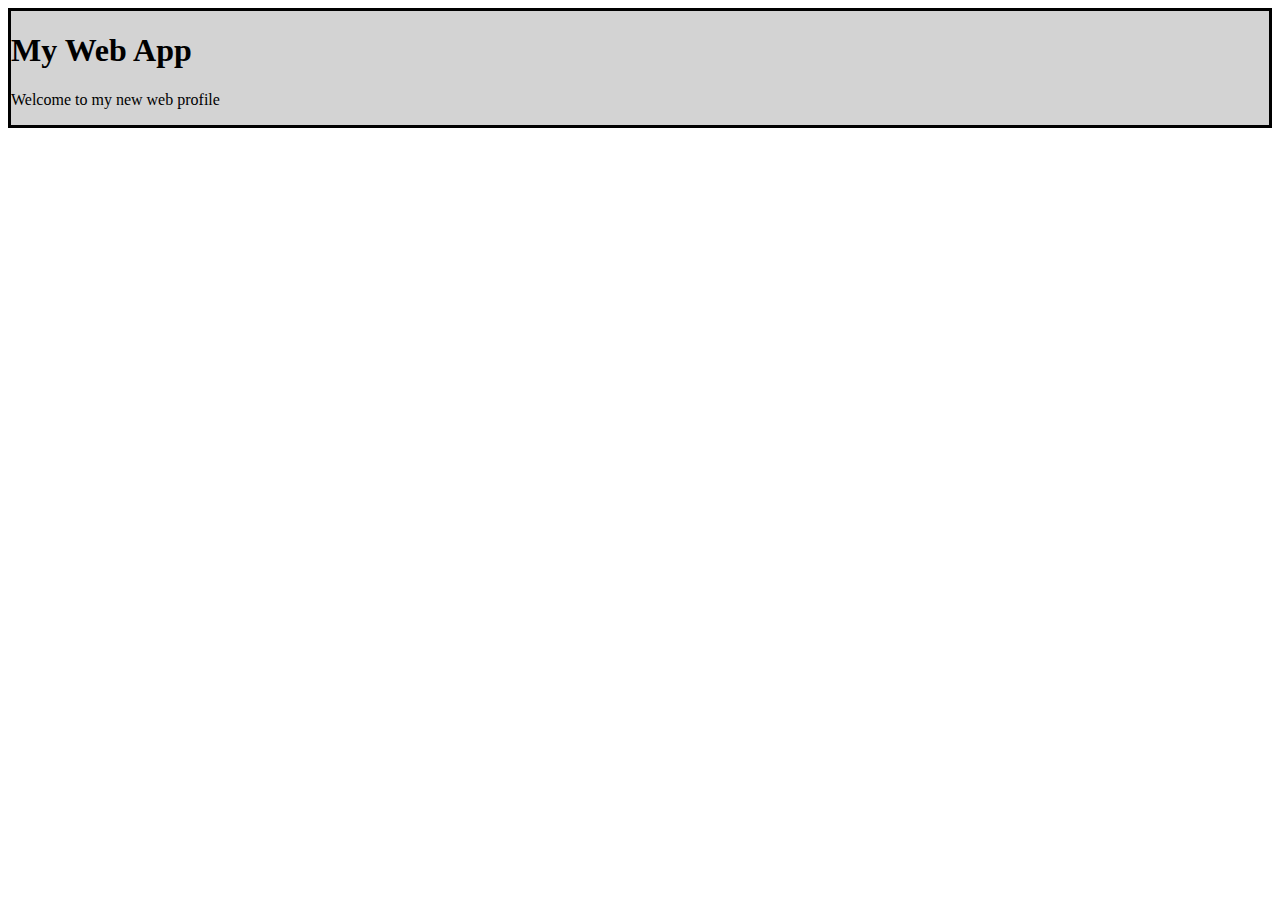
==== index.html @ 8bfa82d6 "First commit" ====
<!DOCTYPE html>
<html>
<head>
    <meta charset=""/>
    <meta name="keywords" content="search terms"/>
    <meta name="description" content="paragraph displayed along with the link in the search results"/>
    <meta name="author" content="your name"/>
    <meta name="viewport" content="width=device-width, initial-scale=1"/>
    
    <link rel="stylesheet" type="text/css" href="css/style.css"/>
    <style>
        div {border:solid;}
    </style>
    
</head>
<body>
    <div class="container-fluid" style="background-color:lightgray">
        <h1>My Web App</h1>
        <p>Welcome to my new web profile</p>
    </div>
</body>
</html>
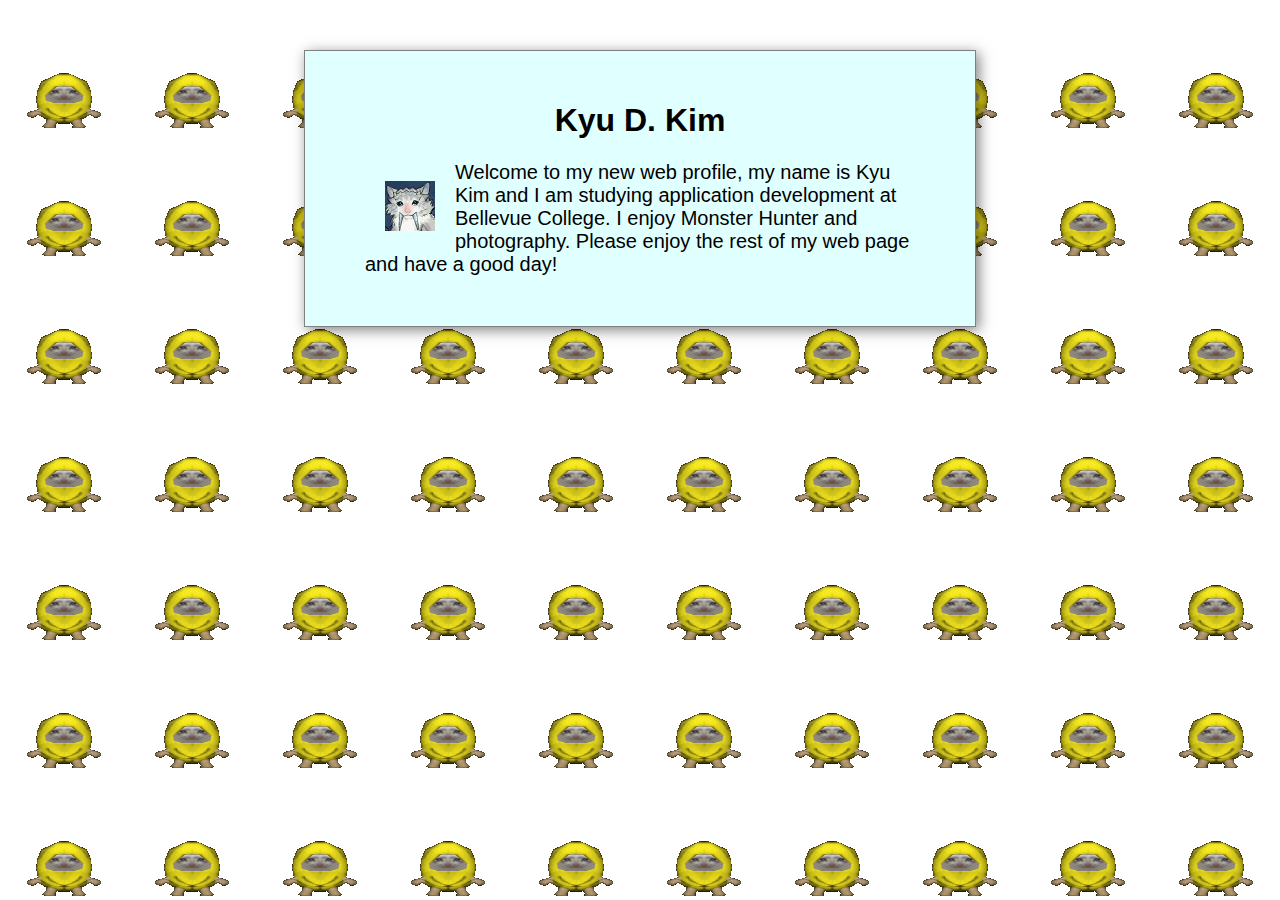
==== commit fe9e265f: "Web profile, first version" ====
--- a/index.html
+++ b/index.html
@@ -2,21 +2,17 @@
 <html>
 <head>
     <meta charset=""/>
-    <meta name="keywords" content="search terms"/>
-    <meta name="description" content="paragraph displayed along with the link in the search results"/>
-    <meta name="author" content="your name"/>
+    <meta name="KKim" content="Kyu Kim"/>
     <meta name="viewport" content="width=device-width, initial-scale=1"/>
     
     <link rel="stylesheet" type="text/css" href="css/style.css"/>
-    <style>
-        div {border:solid;}
-    </style>
     
 </head>
 <body>
-    <div class="container-fluid" style="background-color:lightgray">
-        <h1>My Web App</h1>
-        <p>Welcome to my new web profile</p>
+    <div id="centerdiv">
+        <h1>Kyu D. Kim</h1>
+        <img id="profilepic" src="img/profilepicture.jpg" alt="mypic">
+        <p id="info">Welcome to my new web profile, my name is Kyu Kim and I am studying application development at Bellevue College. I enjoy Monster Hunter and photography. Please enjoy the rest of my web page and have a good day!</p>
     </div>
 </body>
 </html>
--- a/css/style.css
+++ b/css/style.css
@@ -0,0 +1,31 @@
+body {
+    background: #fff;
+    font-family: "Arial", sans-serif;
+    font-size: 16px;
+    margin: 0 auto;
+    background-image:url(../img/background.gif);
+}
+h1 {
+    text-align: center;
+}
+
+#centerdiv {
+    margin:50px auto;
+    background-color:lightcyan;
+    width:550px;
+    height:auto;
+    padding:30px 60px;
+    border:1px solid gray;
+    box-shadow:3px 3px 13px rgba(0,0,0,.5)
+}
+
+#profilepic{
+    float:left;
+    margin:20px;
+}
+
+#info{
+    font-family: "Arial", sans-serif;
+    font-size: 20px;
+    margin: 10 auto;
+}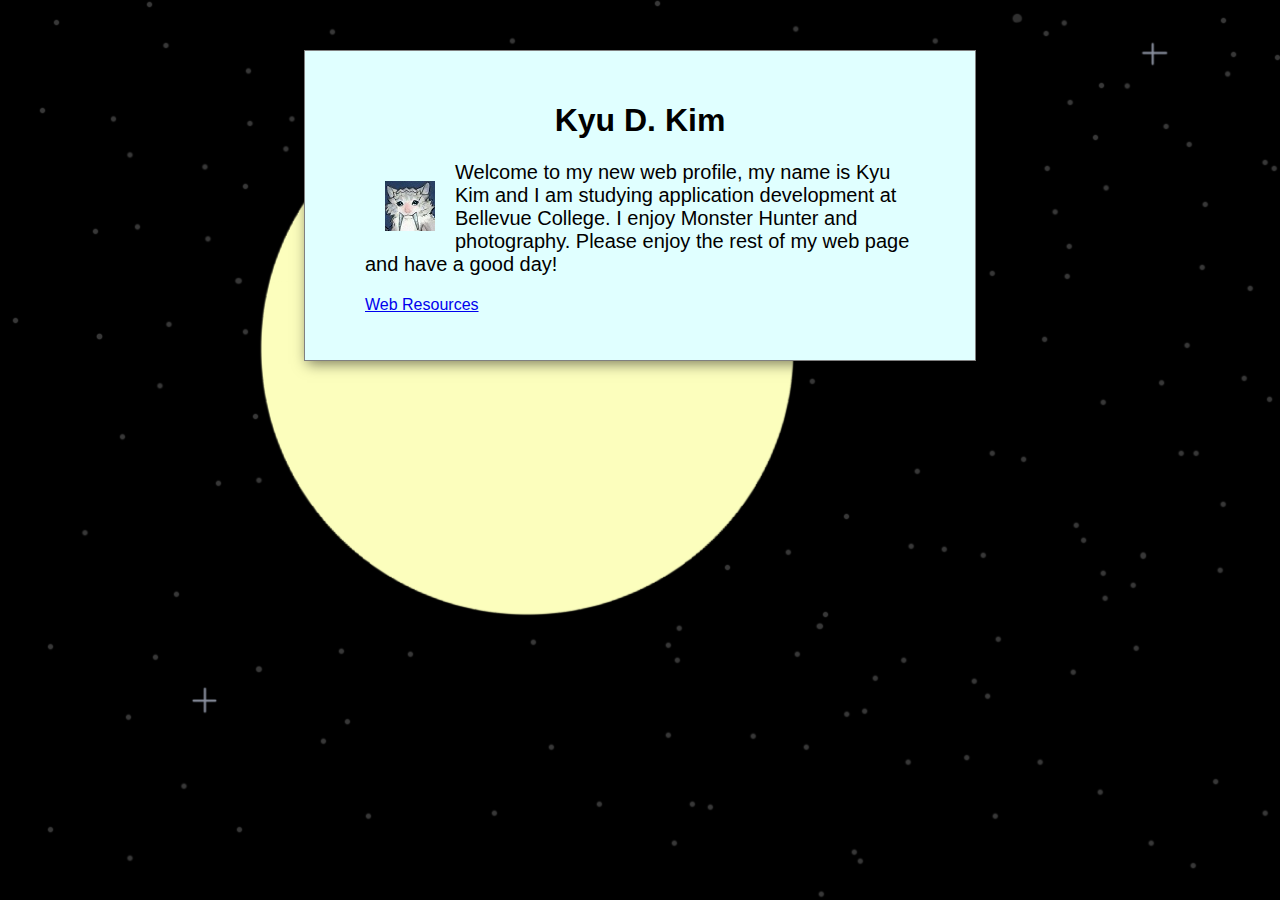
==== commit 2ac4185d: "WebResources page added" ====
--- a/index.html
+++ b/index.html
@@ -2,17 +2,20 @@
 <html>
 <head>
     <meta charset=""/>
+    <meta name="keywords" content="search terms"/>
     <meta name="KKim" content="Kyu Kim"/>
+    <meta name="description" content="paragraph displayed along with link in search results"/>
     <meta name="viewport" content="width=device-width, initial-scale=1"/>
     
     <link rel="stylesheet" type="text/css" href="css/style.css"/>
-    
+    <title>Profile</title>
 </head>
 <body>
     <div id="centerdiv">
         <h1>Kyu D. Kim</h1>
         <img id="profilepic" src="img/profilepicture.jpg" alt="mypic">
         <p id="info">Welcome to my new web profile, my name is Kyu Kim and I am studying application development at Bellevue College. I enjoy Monster Hunter and photography. Please enjoy the rest of my web page and have a good day!</p>
+        <p><a href="html/webresources.html">Web Resources</a></p>
     </div>
 </body>
 </html>
--- a/css/style.css
+++ b/css/style.css
@@ -3,7 +3,7 @@
     font-family: "Arial", sans-serif;
     font-size: 16px;
     margin: 0 auto;
-    background-image:url(../img/background.gif);
+    background-image:url(../img/background.png);
 }
 h1 {
     text-align: center;
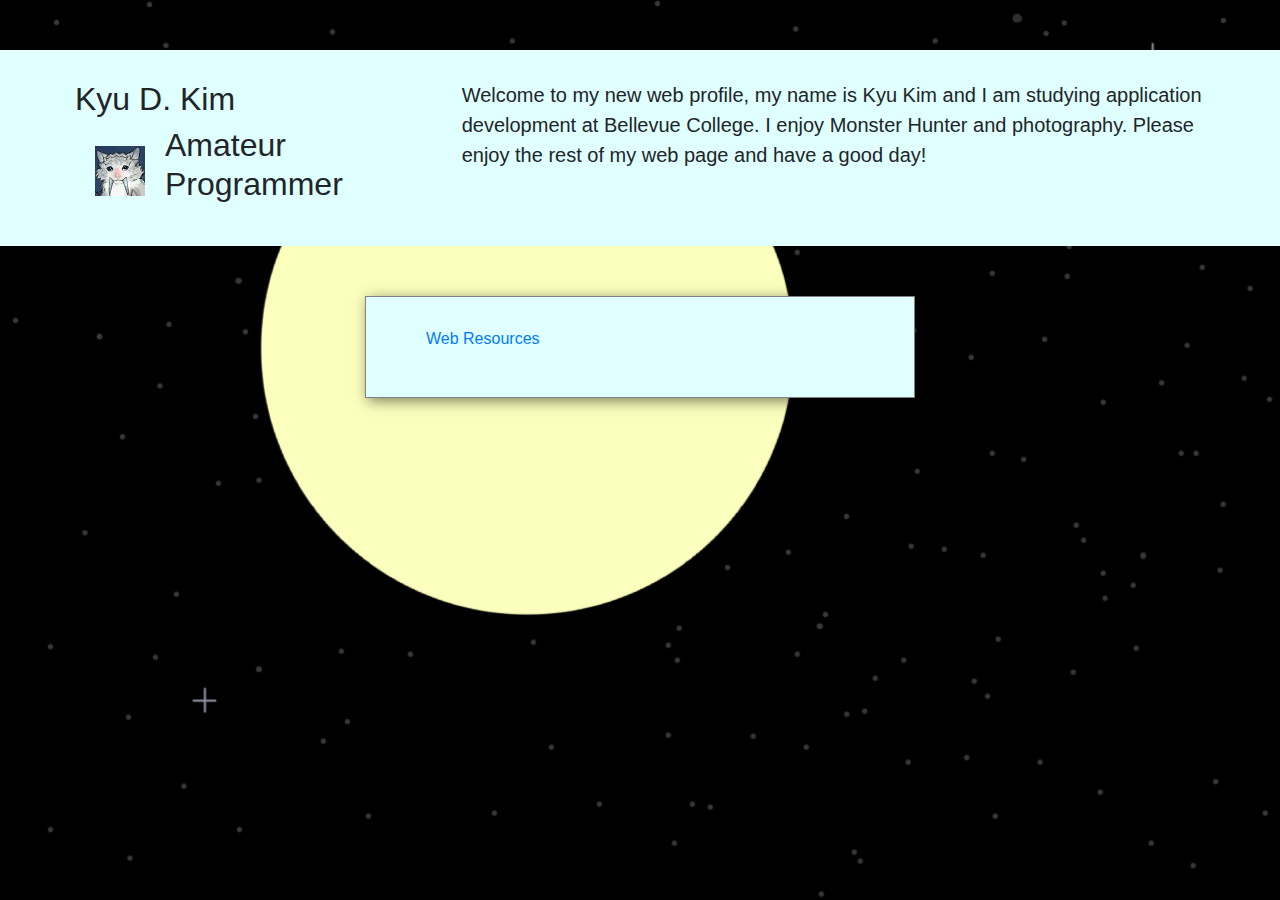
==== commit fffbf510: "Bootstrap column support added" ====
--- a/index.html
+++ b/index.html
@@ -8,13 +8,26 @@
     <meta name="viewport" content="width=device-width, initial-scale=1"/>
     
     <link rel="stylesheet" type="text/css" href="css/style.css"/>
+        <link rel="stylesheet" href="https://maxcdn.bootstrapcdn.com/bootstrap/4.0.0/css/bootstrap.min.css" integrity="sha384-Gn5384xqQ1aoWXA+058RXPxPg6fy4IWvTNh0E263XmFcJlSAwiGgFAW/dAiS6JXm" crossorigin="anonymous">
+    <script src="https://code.jquery.com/jquery-3.2.1.slim.min.js" integrity="sha384-KJ3o2DKtIkvYIK3UENzmM7KCkRr/rE9/Qpg6aAZGJwFDMVNA/GpGFF93hXpG5KkN" crossorigin="anonymous"></script>
+    <script src="https://cdnjs.cloudflare.com/ajax/libs/popper.js/1.12.9/umd/popper.min.js" integrity="sha384-ApNbgh9B+Y1QKtv3Rn7W3mgPxhU9K/ScQsAP7hUibX39j7fakFPskvXusvfa0b4Q" crossorigin="anonymous"></script>
+    <script src="https://maxcdn.bootstrapcdn.com/bootstrap/4.0.0/js/bootstrap.min.js" integrity="sha384-JZR6Spejh4U02d8jOt6vLEHfe/JQGiRRSQQxSfFWpi1MquVdAyjUar5+76PVCmYl" crossorigin="anonymous"></script>
     <title>Profile</title>
 </head>
 <body>
+    <div>
+        <div class="row" id="mainRow">
+            <div class="col-4">
+                    <h2>Kyu D. Kim</h2>
+                    <img id="profilepic" src="img/profilepicture.jpg" alt="mypic">
+                    <h2>Amateur Programmer</h2>
+            </div>
+            <div class="col-8">
+                <p id="info">Welcome to my new web profile, my name is Kyu Kim and I am studying application development at Bellevue College. I enjoy Monster Hunter and photography. Please enjoy the rest of my web page and have a good day!</p>
+            </div>
+        </div>
+    </div>
     <div id="centerdiv">
-        <h1>Kyu D. Kim</h1>
-        <img id="profilepic" src="img/profilepicture.jpg" alt="mypic">
-        <p id="info">Welcome to my new web profile, my name is Kyu Kim and I am studying application development at Bellevue College. I enjoy Monster Hunter and photography. Please enjoy the rest of my web page and have a good day!</p>
         <p><a href="html/webresources.html">Web Resources</a></p>
     </div>
 </body>
--- a/css/style.css
+++ b/css/style.css
@@ -1,3 +1,6 @@
+* {
+  box-sizing: border-box;
+}
 body {
     background: #fff;
     font-family: "Arial", sans-serif;
@@ -19,6 +22,13 @@
     box-shadow:3px 3px 13px rgba(0,0,0,.5)
 }
 
+#mainRow {
+    margin:50px auto;
+    background-color:lightcyan;
+    height:auto;
+    padding:30px 60px;
+}
+
 #profilepic{
     float:left;
     margin:20px;
@@ -28,4 +38,23 @@
     font-family: "Arial", sans-serif;
     font-size: 20px;
     margin: 10 auto;
-}+}
+
+.row::after {
+  content: "";
+  clear: both;
+  display: table;
+}
+
+.col-1 {width: 8.33%;}
+.col-2 {width: 16.66%;}
+.col-3 {width: 25%;}
+.col-4 {width: 33.33%;}
+.col-5 {width: 41.66%;}
+.col-6 {width: 50%;}
+.col-7 {width: 58.33%;}
+.col-8 {width: 66.66%;}
+.col-9 {width: 75%;}
+.col-10 {width: 83.33%;}
+.col-11 {width: 91.66%;}
+.col-12 {width: 100%;}